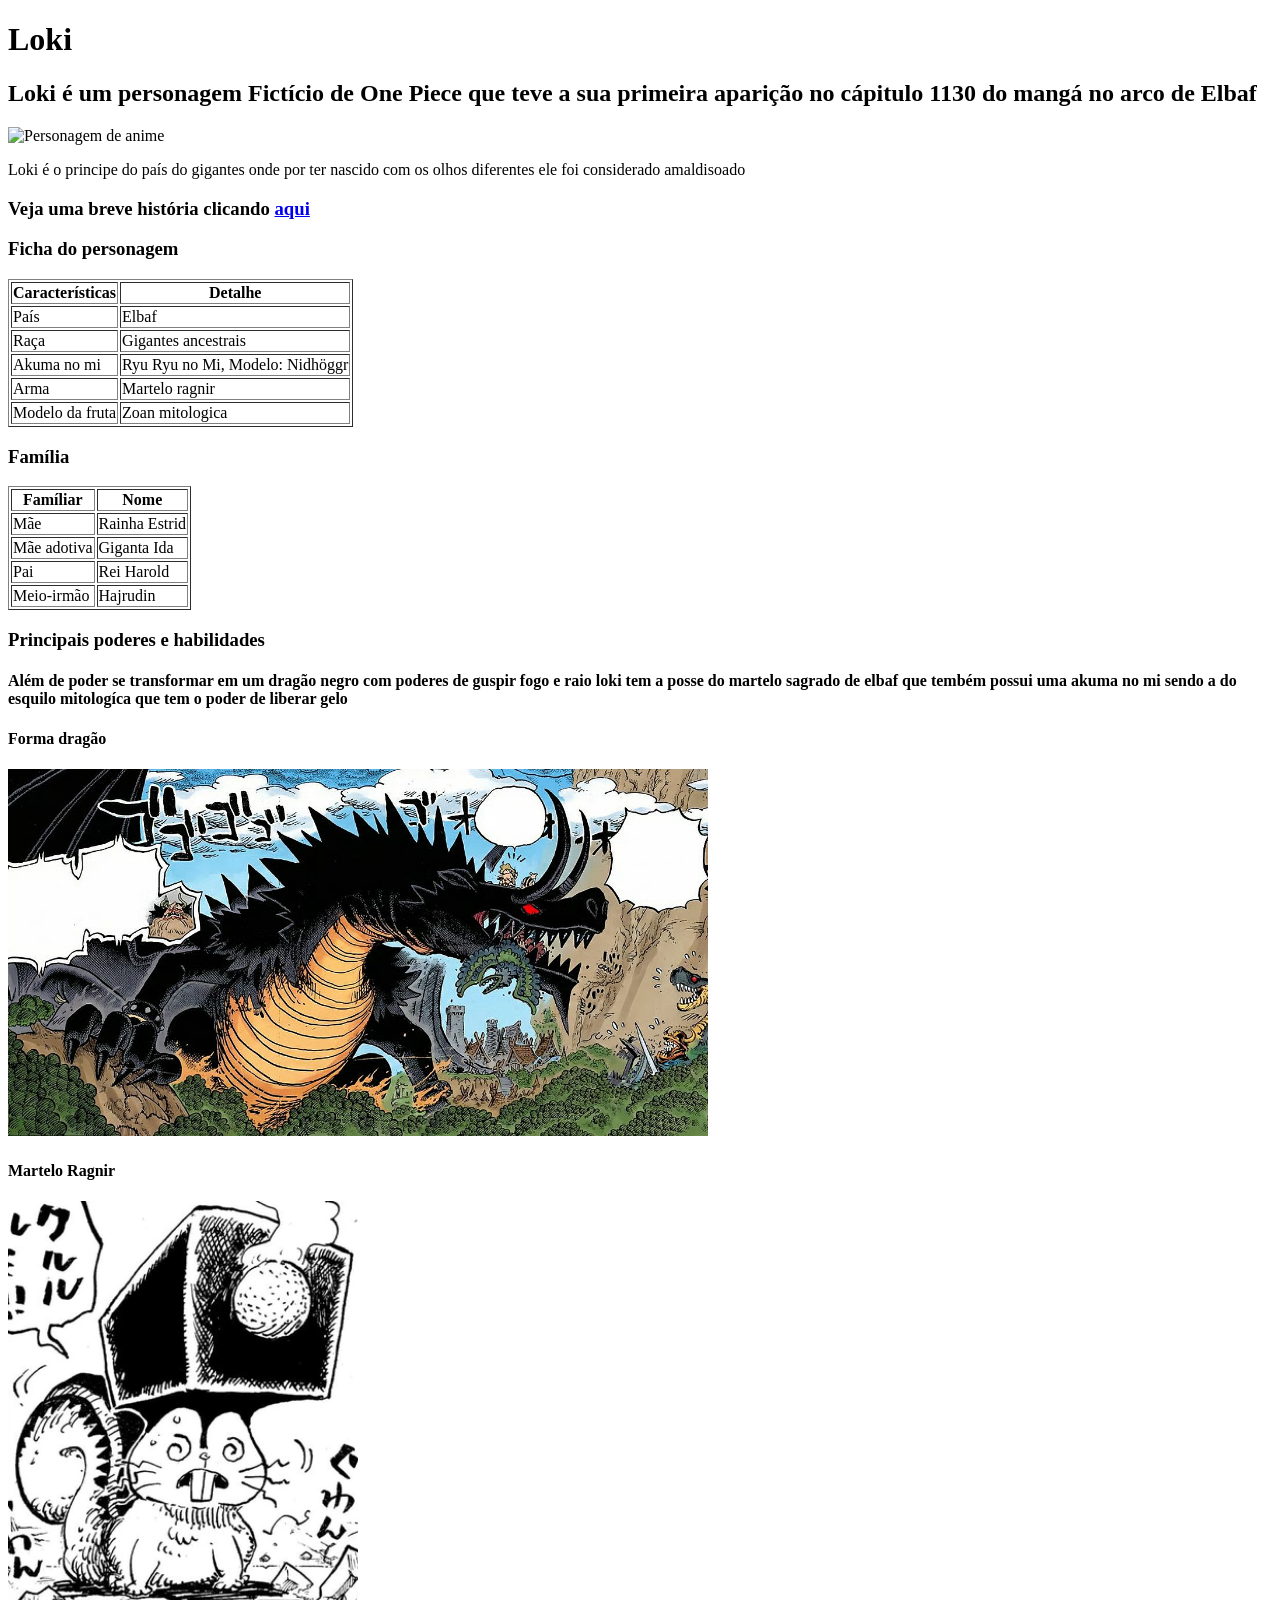
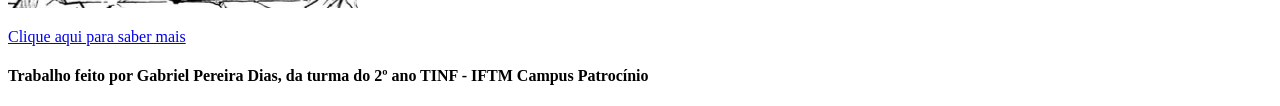
==== trabalhohtml-main/htmlpuro/index.html @ cc390a8b "Add files via upload" ====
<!DOCTYPE html>
<html lang="pt_br">
<head>
    <meta charset="UTF-8">
    <meta name="viewport" content="width=device-width, initial-scale=1.0">
    <title>Trabalho</title>
     <link rel="icon" type="image/x-icon" href="download.png">
</head>
<body>
    <h1>Loki</h1>
    <h2>Loki é um personagem Fictício de One Piece que teve a sua primeira aparição no cápitulo 1130 do mangá no arco de Elbaf</h2>
    <img src="Loki_Manga_infobox.webp" alt="Personagem de anime " width="700px">
    <p>
</body>Loki é o principe do país do gigantes onde por ter nascido com os olhos diferentes ele foi considerado amaldisoado <boy>
<p/>

<h3>Veja uma breve história clicando <a href="pagina2.html">aqui</a></h3>
<h3>Ficha do personagem </h3>
<p>

    <link rel="icon" type="image/x-icon" href="/images/favicon.ico">
    
    <table border="1">
  <tr>
    <th>Características</th>
    <th>Detalhe</th>
  </tr>
  <tr>
    <td>País</td>
    <td>Elbaf</td>
  </tr>
  <tr>
    <td>Raça</td>
    <td>Gigantes ancestrais </td>
  </tr>
  <tr>
    <td>Akuma no mi </td>
    <td>Ryu Ryu no Mi, Modelo: Nidhöggr</td>
  </tr>
  <tr>
    <td>Arma</td>
    <td>Martelo ragnir </td>
  </tr>
  <tr>
    <td>Modelo da fruta </td>
    <td>Zoan mitologica </td>
  </tr>
  

</table>
<h3>Família</h3>
<table border="1">
<tr>
    <th>Famíliar </th>
    <th>Nome </th>
</tr>
<tr>
    <td>Mãe </td>
    <td> Rainha Estrid </td>
</tr>
<tr>
    <td>Mãe adotiva </td>
    <td>Giganta Ida</td>
</tr>
<tr>
    <td>Pai </td>
    <td>Rei Harold </td>
</tr>
<tr>
    <td>Meio-irmão  </td>
    <td>Hajrudin </td>
</tr>


</table>
<h3>Principais poderes e habilidades </h3>
<h4>Além de poder se transformar em um dragão negro com poderes de guspir fogo e raio
     loki tem a posse do martelo sagrado de elbaf que tembém possui uma akuma no mi sendo a do esquilo mitologíca que tem o poder de liberar gelo</h4>



 <body> 
    
    <p>
        <h4>
            Forma dragão
        </h4>
        <img src="one-piece-loki-nidhogg-dragon-elbaf-colored-panel.avif" width="700px">
        <h4>Martelo Ragnir</h4>
        <img src="Forme_hybride_de_Ragnir.webp" width="350px">



         

 </p>
<p>


 <a href="https://onepiece.fandom.com/wiki/Loki">Clique aqui para saber mais</a>
 <h4>Trabalho feito por Gabriel Pereira Dias, da turma do 2º ano TINF - IFTM Campus Patrocínio</h4>


    </p> 
    


</body>  

</html>
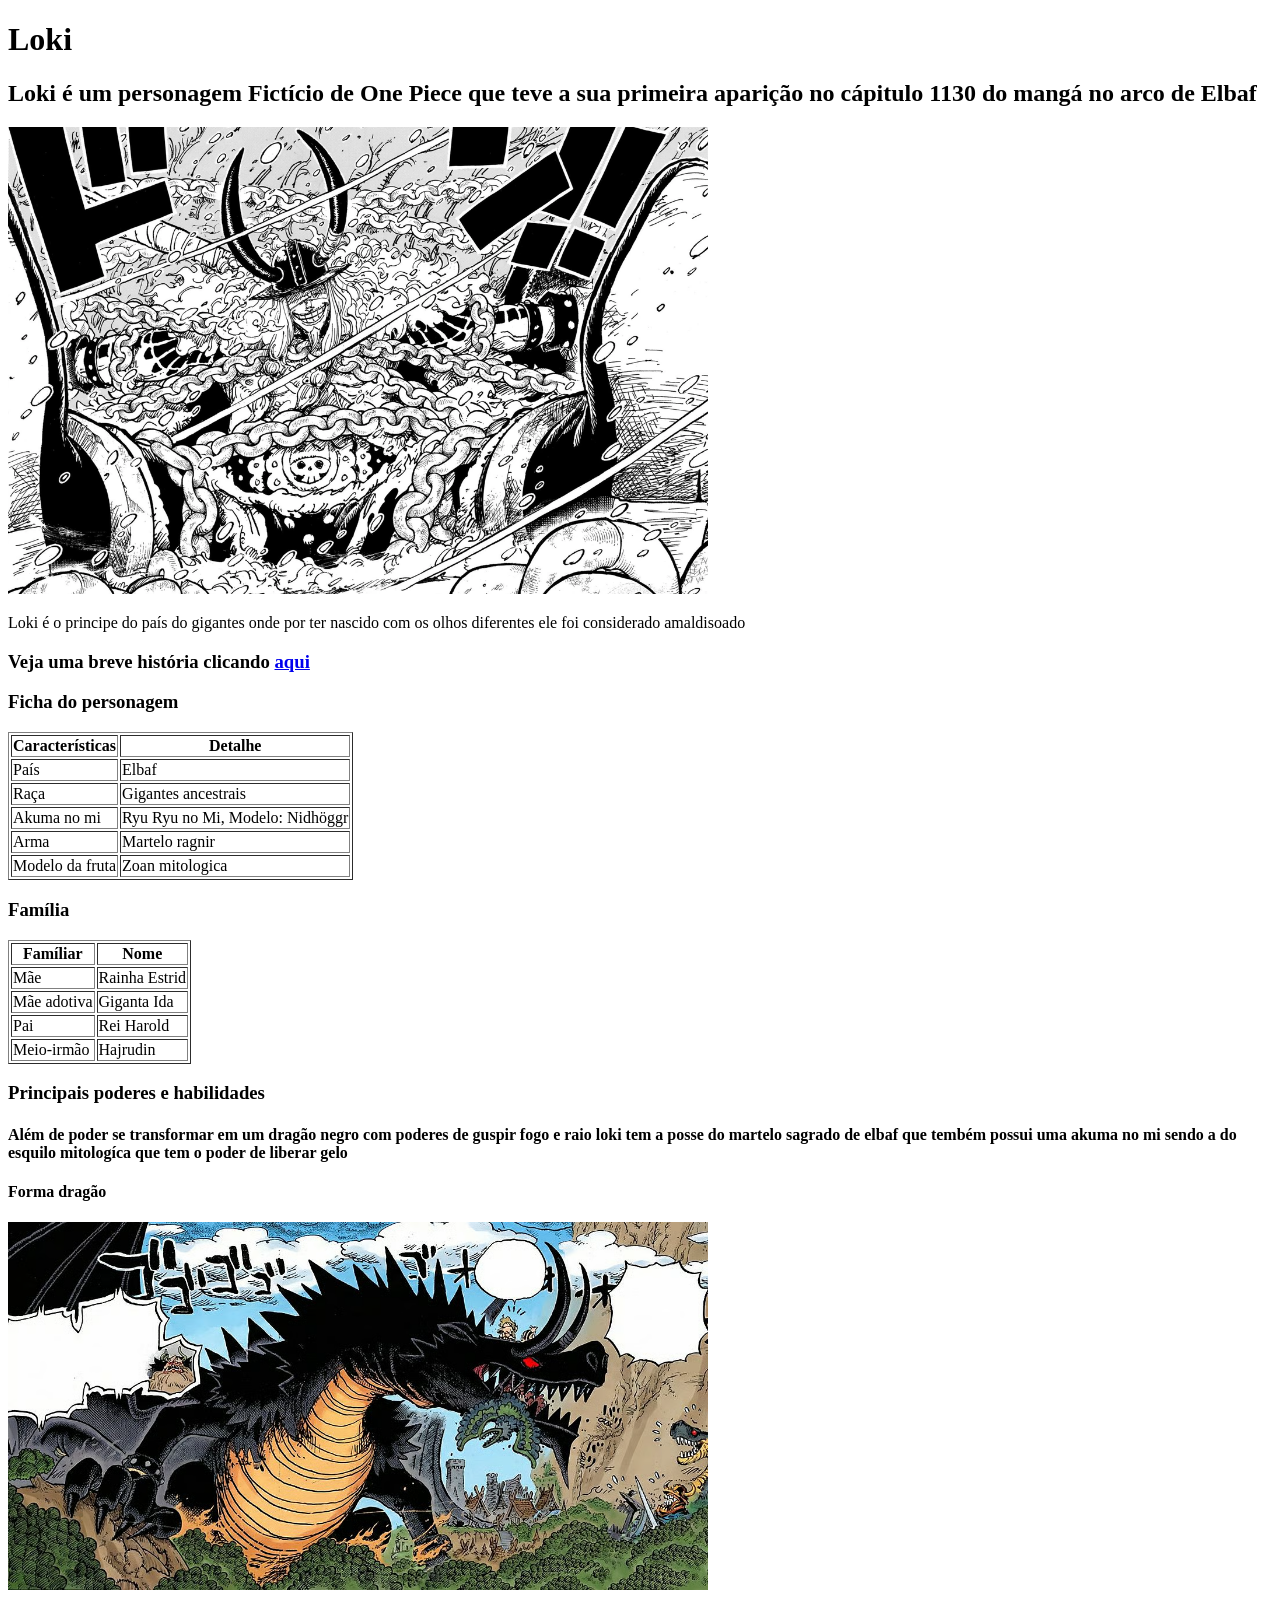
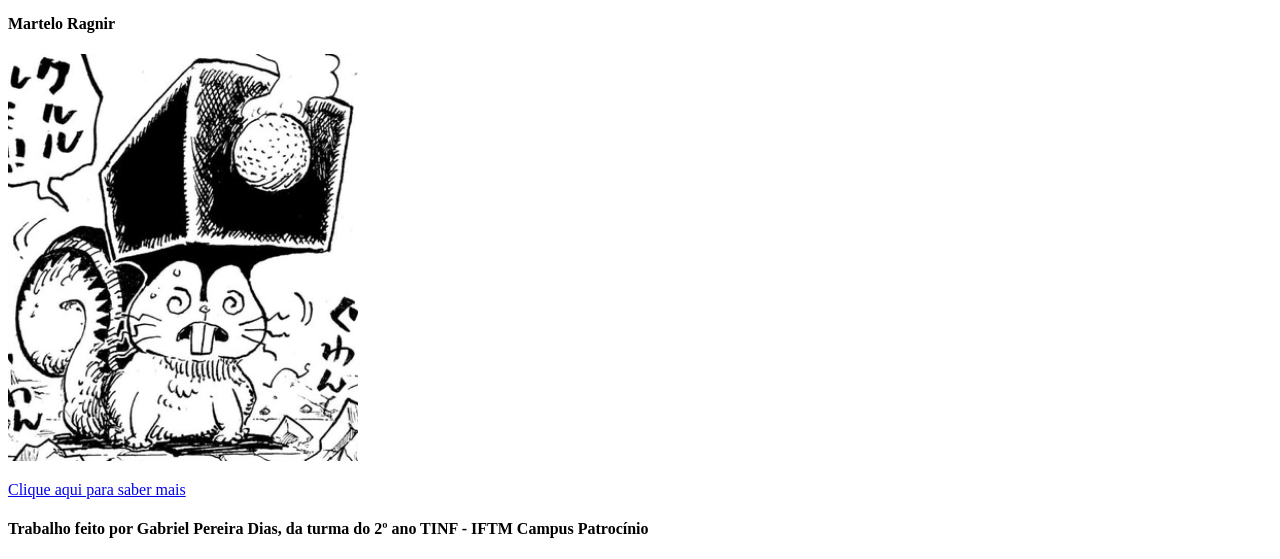
==== commit 3ea8c698: "Add files via upload" ====
--- a/trabalhohtml-main/htmlpuro/index.html
+++ b/trabalhohtml-main/htmlpuro/index.html
@@ -9,7 +9,7 @@
 <body>
     <h1>Loki</h1>
     <h2>Loki é um personagem Fictício de One Piece que teve a sua primeira aparição no cápitulo 1130 do mangá no arco de Elbaf</h2>
-    <img src="Loki_Manga_infobox.webp" alt="Personagem de anime " width="700px">
+    <img src="Loki_Manga_Infobox.webp" alt="Personagem de anime " width="700px">
     <p>
 </body>Loki é o principe do país do gigantes onde por ter nascido com os olhos diferentes ele foi considerado amaldisoado <boy>
 <p/>
@@ -85,7 +85,7 @@
         <h4>
             Forma dragão
         </h4>
-        <img src="one-piece-loki-nidhogg-dragon-elbaf-colored-panel.avif" width="700px">
+        <img src="one-piece-loki-nidhogg-dragon-elbaf-colored-panel.avif" width="700px ">
         <h4>Martelo Ragnir</h4>
         <img src="Forme_hybride_de_Ragnir.webp" width="350px">
 
